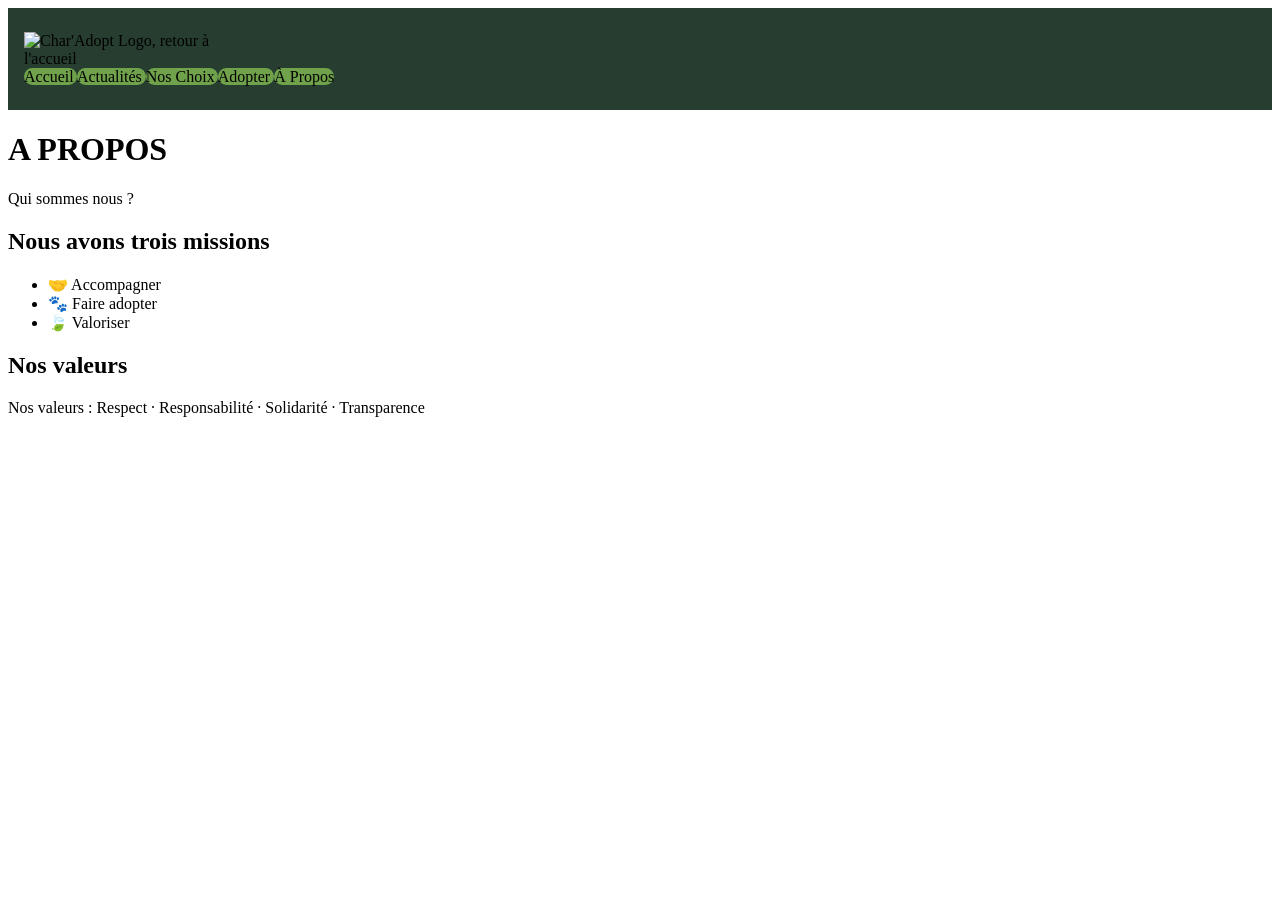
==== a_propos.html @ feaa426f "navchange" ====
<!DOCTYPE html>
<html lang="fr">
<head>
    <meta charset="UTF-8">
    <meta name="viewport" content="width=device-width, initial-scale=1.0">
    <link rel="stylesheet" href="style.css">
    <title>Char’Adopt - A propos</title>
</head>
<body>
    <header>
        <nav class="nav">
            <p>
                <a href="index.html">
                    <img src="images/Green-Logo.png" alt="Char'Adopt Logo, retour à l'accueil"
                        class="logo-responsive"></a>
                <a href="index.html"> Accueil </a>
                <a href="actualite.html"> Actualités </a>
                <a href="Nos-choix.html"> Nos Choix </a>
                <a href="adopter.html"> Adopter </a>
                <a href="a_propos.html"> À Propos </a>
            </p>
        </nav>
    </header>

    <main>
    <hgroup>
        <h1> A PROPOS</h1>
        Qui sommes nous ?
    </hgroup>
    <article>
        <h2>Nous avons trois missions</h2>
        <ul>
            <li>🤝 Accompagner</li>
            <li>🐾 Faire adopter</li>
            <li>🍃 Valoriser</li>
        </ul>
        <h2>Nos valeurs</h2>
        <p>Nos valeurs : Respect · Responsabilité · Solidarité · Transparence</p>
    </article>
    </main>
</body>
</html>
---- style.css ----
.page{
    min-height: 100vh;
    color: rgb(0, 0, 0);
    margin: 0 auto;
    display: grid;
    grid-template-rows: auto 1fr auto;
    grid-template-columns: 1fr;
    grid-template-areas:
        "header"
        "main"
        "footer";
    justify-content: center;
}

header{
    margin: 0 0 0 0;
    background-color: #263D30;    
}

.titre{
    text-align: center;
}

.nav{
    display: flex;
    align-items: center;
    gap: 1.5rem;
    padding: 0.5rem 1rem;
}

.nav a{
    box-sizing: border-box;
    border-radius: 10px;
    box-shadow: 10%;
    background-color: #6fa24a;
}

header .logo-responsive {
    width: clamp(80px, 18vw, 250px);
    height: auto;
    display: block;
}

.Accueil{
    box-sizing: border-box;
    background-color: #E9E5D8;
}

footer{
    background-color: #1f3d2b;
}

.titre_chval{
    text-align: center;
}

.liste{
    margin: 0 auto;
    background-color: #f4f1e7;
    display: flex;
    flex-direction: row;
    gap: 1rem;
    flex-wrap: wrap;
    justify-content: center;
    align-items: center;
    align-content: end;
    box-shadow: black 10px;
}

.carte{
    border: hidden 10px;
    box-sizing: border-box;
    border-radius: 10px;
    background-color: #f4f1e7;
    box-shadow: 20px black;
    width: 25rem;
    height: 25rem;
}

.carte img{
    border-radius: 10px 10px 0px 0px;
    box-shadow: 50px;
    width: 100%;
    height: 15rem;
    object-fit: cover;
}

a:link {
    color: inherit;
    text-decoration: none;
}

a:visited {
    color: inherit;
}

a:hover {
    color: inherit;
    text-decoration: none;
}

a:active {
    color: inherit;
}
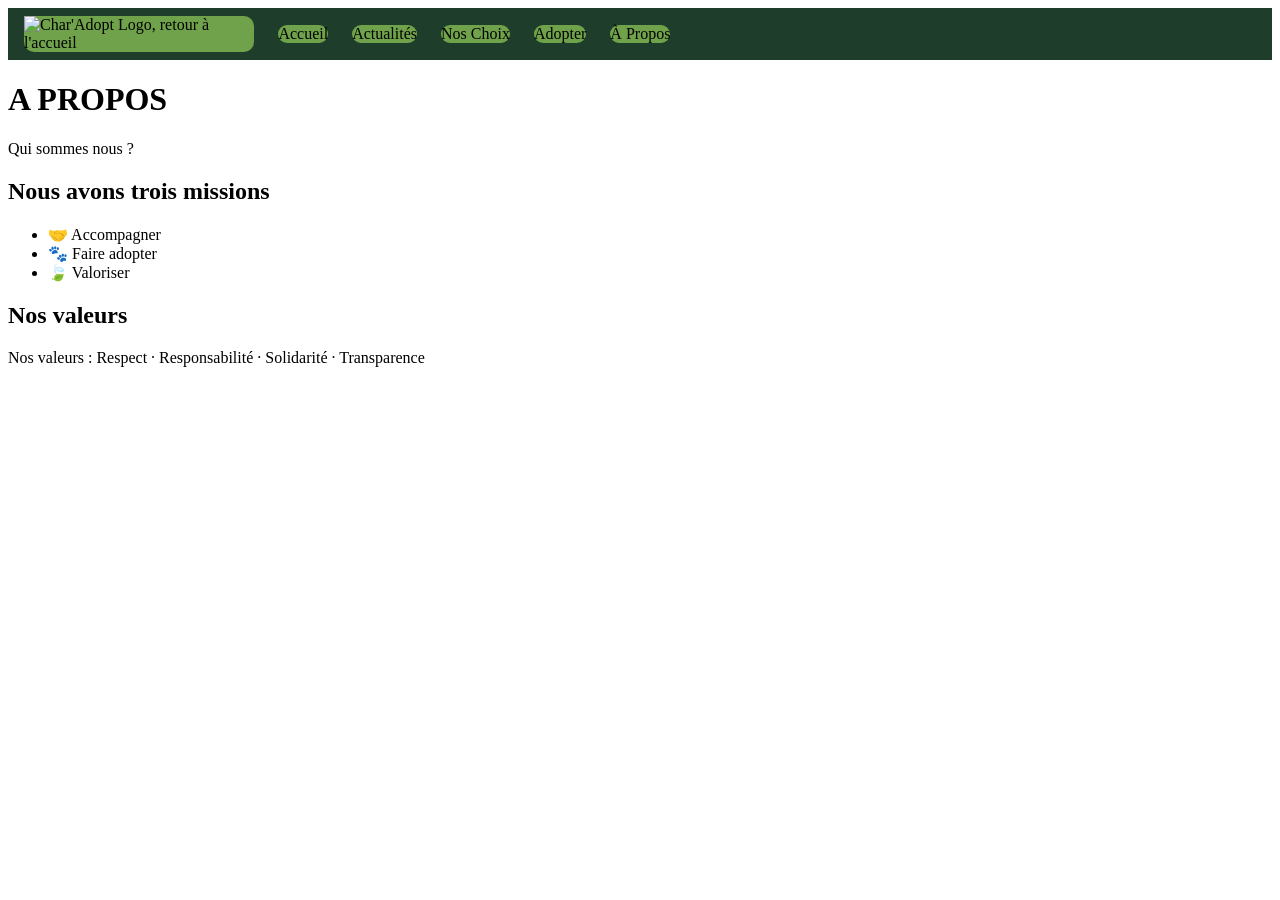
==== commit 76f22a1b: "push" ====
--- a/a_propos.html
+++ b/a_propos.html
@@ -1,42 +1,42 @@
 <!DOCTYPE html>
 <html lang="fr">
+
 <head>
     <meta charset="UTF-8">
     <meta name="viewport" content="width=device-width, initial-scale=1.0">
     <link rel="stylesheet" href="style.css">
     <title>Char’Adopt - A propos</title>
 </head>
+
 <body>
     <header>
         <nav class="nav">
-            <p>
-                <a href="index.html">
-                    <img src="images/Green-Logo.png" alt="Char'Adopt Logo, retour à l'accueil"
-                        class="logo-responsive"></a>
-                <a href="index.html"> Accueil </a>
-                <a href="actualite.html"> Actualités </a>
-                <a href="Nos-choix.html"> Nos Choix </a>
-                <a href="adopter.html"> Adopter </a>
-                <a href="a_propos.html"> À Propos </a>
-            </p>
+            <a href="index.html">
+                <img src="images/Green-Logo.png" alt="Char'Adopt Logo, retour à l'accueil" class="logo-responsive"></a>
+            <a href="index.html"> Accueil </a>
+            <a href="actualite.html"> Actualités </a>
+            <a href="Nos-choix.html"> Nos Choix </a>
+            <a href="adopter.html"> Adopter </a>
+            <a href="a_propos.html"> À Propos </a>
         </nav>
     </header>
 
     <main>
-    <hgroup>
-        <h1> A PROPOS</h1>
-        Qui sommes nous ?
-    </hgroup>
-    <article>
-        <h2>Nous avons trois missions</h2>
-        <ul>
-            <li>🤝 Accompagner</li>
-            <li>🐾 Faire adopter</li>
-            <li>🍃 Valoriser</li>
-        </ul>
-        <h2>Nos valeurs</h2>
-        <p>Nos valeurs : Respect · Responsabilité · Solidarité · Transparence</p>
-    </article>
+        <hgroup>
+            <h1> A PROPOS</h1>
+            Qui sommes nous ?
+        </hgroup>
+        <article>
+            <h2>Nous avons trois missions</h2>
+            <ul>
+                <li>🤝 Accompagner</li>
+                <li>🐾 Faire adopter</li>
+                <li>🍃 Valoriser</li>
+            </ul>
+            <h2>Nos valeurs</h2>
+            <p>Nos valeurs : Respect · Responsabilité · Solidarité · Transparence</p>
+        </article>
     </main>
 </body>
+
 </html>
--- a/style.css
+++ b/style.css
@@ -14,7 +14,7 @@
 
 header{
     margin: 0 0 0 0;
-    background-color: #263D30;    
+    background-color: #1f3d2b;
 }
 
 .titre{
@@ -26,6 +26,7 @@
     align-items: center;
     gap: 1.5rem;
     padding: 0.5rem 1rem;
+<<<<<<< HEAD
 }
 
 .nav a{
@@ -33,6 +34,9 @@
     border-radius: 10px;
     box-shadow: 10%;
     background-color: #6fa24a;
+=======
+    background-color: #1f3d2b;
+>>>>>>> af11ea04bf2e0b934061dd1ef2a208a1240e9eb4
 }
 
 header .logo-responsive {
@@ -56,7 +60,7 @@
 
 .liste{
     margin: 0 auto;
-    background-color: #f4f1e7;
+    background-color: #FFFFFF;
     display: flex;
     flex-direction: row;
     gap: 1rem;
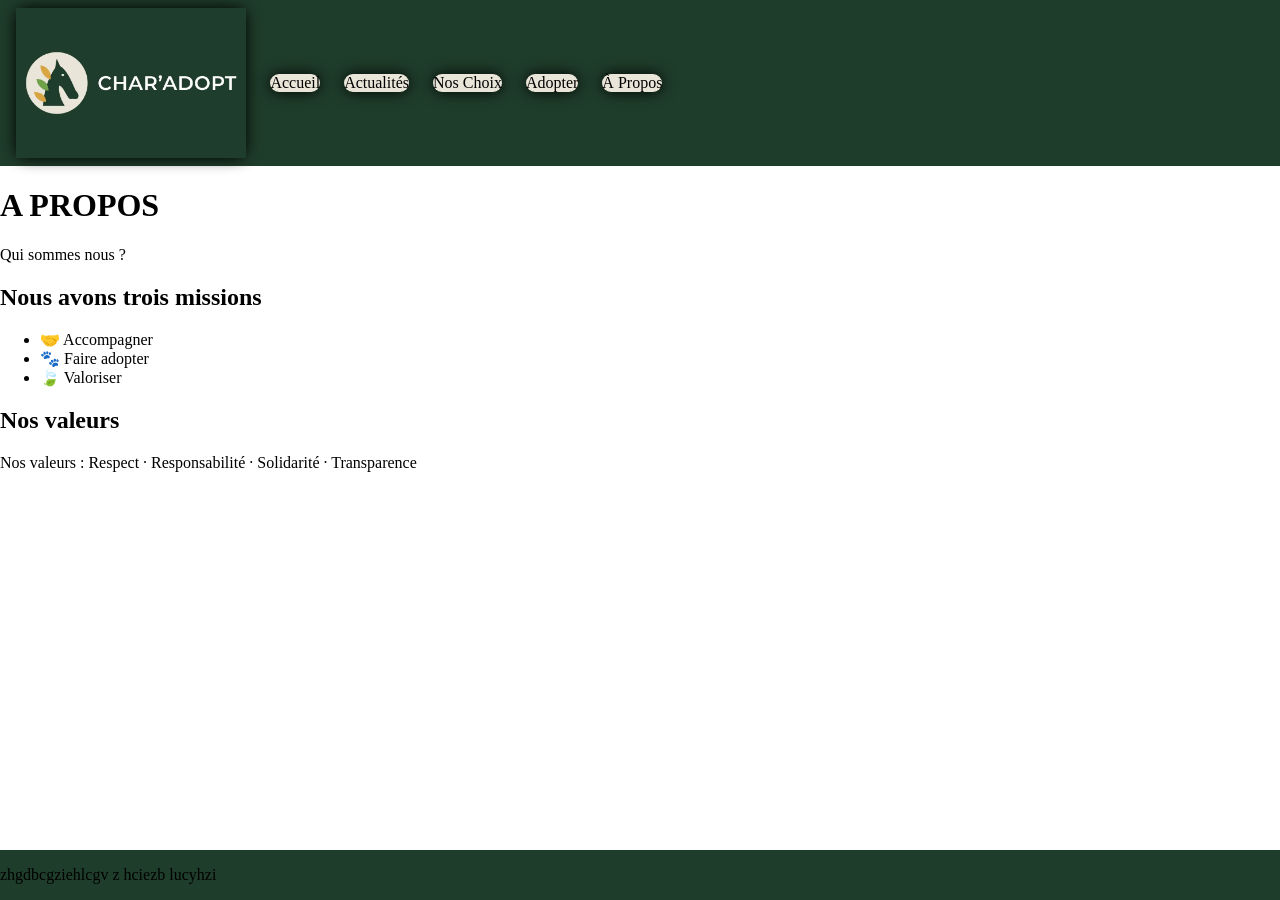
==== commit 83b185e8: "pausemidi" ====
--- a/a_propos.html
+++ b/a_propos.html
@@ -8,11 +8,11 @@
     <title>Char’Adopt - A propos</title>
 </head>
 
-<body>
+<body class="page">
     <header>
         <nav class="nav">
             <a href="index.html">
-                <img src="images/Green-Logo.png" alt="Char'Adopt Logo, retour à l'accueil" class="logo-responsive"></a>
+                <img src="images/Green-Logo.webp" alt="Char'Adopt Logo, retour à l'accueil" class="logo-responsive"></a>
             <a href="index.html"> Accueil </a>
             <a href="actualite.html"> Actualités </a>
             <a href="Nos-choix.html"> Nos Choix </a>
@@ -37,6 +37,8 @@
             <p>Nos valeurs : Respect · Responsabilité · Solidarité · Transparence</p>
         </article>
     </main>
+    <footer>
+        <p>zhgdbcgziehlcgv z    hciezb  lucyhzi </p>
+    </footer>
 </body>
-
 </html>
--- a/style.css
+++ b/style.css
@@ -26,17 +26,13 @@
     align-items: center;
     gap: 1.5rem;
     padding: 0.5rem 1rem;
-<<<<<<< HEAD
 }
 
 .nav a{
     box-sizing: border-box;
     border-radius: 10px;
-    box-shadow: 10%;
-    background-color: #6fa24a;
-=======
-    background-color: #1f3d2b;
->>>>>>> af11ea04bf2e0b934061dd1ef2a208a1240e9eb4
+    box-shadow: 0px 0px 15px;
+    background-color: #E9E5D8;
 }
 
 header .logo-responsive {
@@ -47,7 +43,7 @@
 
 .Accueil{
     box-sizing: border-box;
-    background-color: #E9E5D8;
+    background-color: white;
 }
 
 footer{
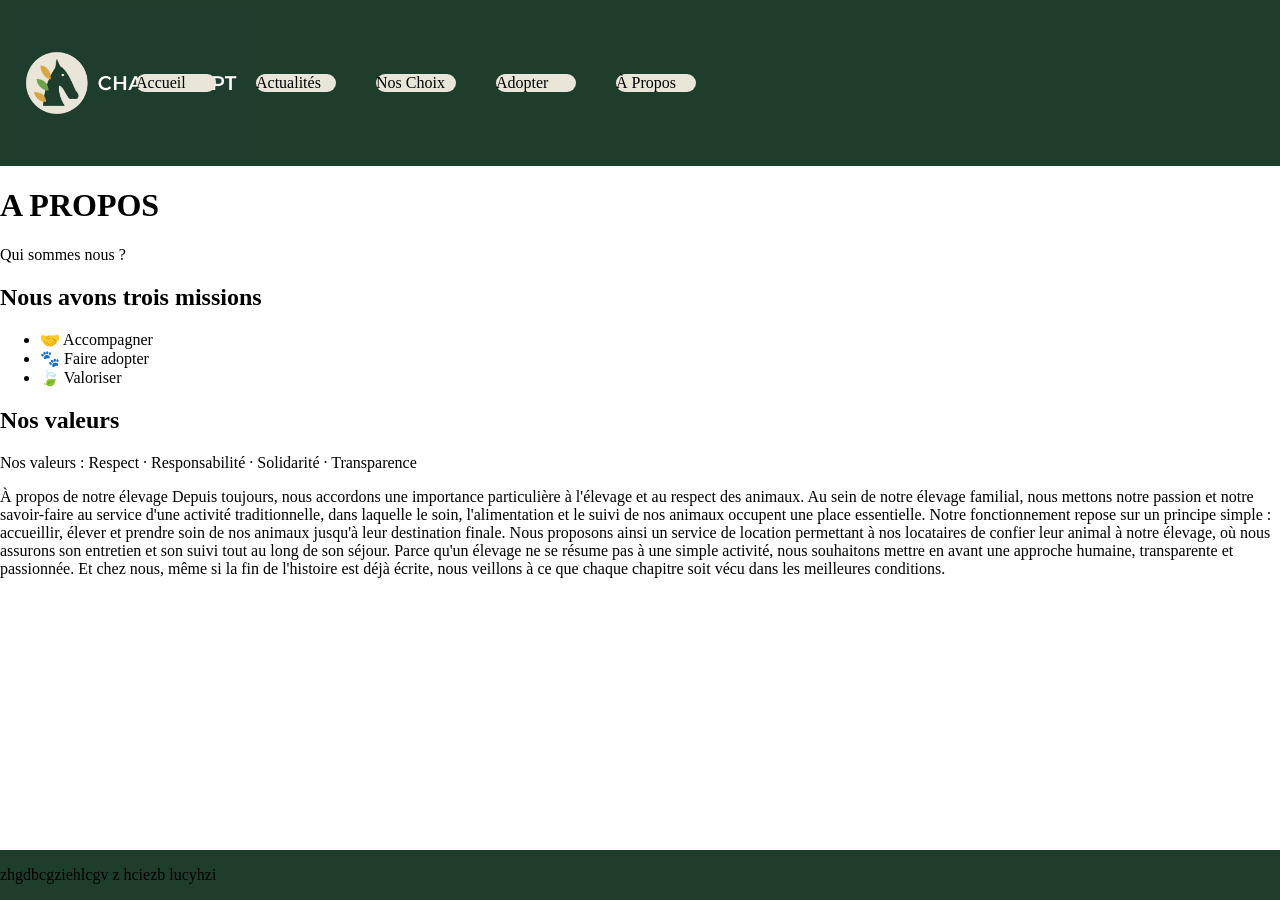
==== commit 9521a5e9: "Demo" ====
--- a/a_propos.html
+++ b/a_propos.html
@@ -35,6 +35,14 @@
             </ul>
             <h2>Nos valeurs</h2>
             <p>Nos valeurs : Respect · Responsabilité · Solidarité · Transparence</p>
+            <p> À propos de notre élevage
+
+Depuis toujours, nous accordons une importance particulière à l'élevage et au respect des animaux. Au sein de notre élevage familial, nous mettons notre passion et notre savoir-faire au service d'une activité traditionnelle, dans laquelle le soin, l'alimentation et le suivi de nos animaux occupent une place essentielle.
+
+Notre fonctionnement repose sur un principe simple : accueillir, élever et prendre soin de nos animaux jusqu'à leur destination finale. Nous proposons ainsi un service de location permettant à nos locataires de confier leur animal à notre élevage, où nous assurons son entretien et son suivi tout au long de son séjour.
+
+Parce qu'un élevage ne se résume pas à une simple activité, nous souhaitons mettre en avant une approche humaine, transparente et passionnée. Et chez nous, même si la fin de l'histoire est déjà écrite, nous veillons à ce que chaque chapitre soit vécu dans les meilleures conditions.</p>
+
         </article>
     </main>
     <footer>
--- a/style.css
+++ b/style.css
@@ -21,18 +21,30 @@
     text-align: center;
 }
 
+.titre-actualité{
+    text-align: left;
+}
+
 .nav{
     display: flex;
     align-items: center;
-    gap: 1.5rem;
+    gap: 2.5rem;
     padding: 0.5rem 1rem;
 }
 
 .nav a{
     box-sizing: border-box;
+    display: flex;
+    justify-content: left;
+    
+    width: 5rem;
     border-radius: 10px;
-    box-shadow: 0px 0px 15px;
     background-color: #E9E5D8;
+}
+
+.logo-link{
+    margin: 1rem;
+    margin-right: 2rem;
 }
 
 header .logo-responsive {
@@ -55,7 +67,8 @@
 }
 
 .liste{
-    margin: 0 auto;
+    margin-bottom: 2.5rem;
+    margin-top: 2.5rem;
     background-color: #FFFFFF;
     display: flex;
     flex-direction: row;
@@ -103,3 +116,16 @@
     color: inherit;
 }
 
+.contact-form {
+width: 60ch;
+margin-inline: auto;
+}
+
+.news {
+    flex-direction: column;
+    gap: .5rem;
+    flex-wrap: wrap;
+    justify-content: center;
+    align-items: center;
+    align-content: center;
+}
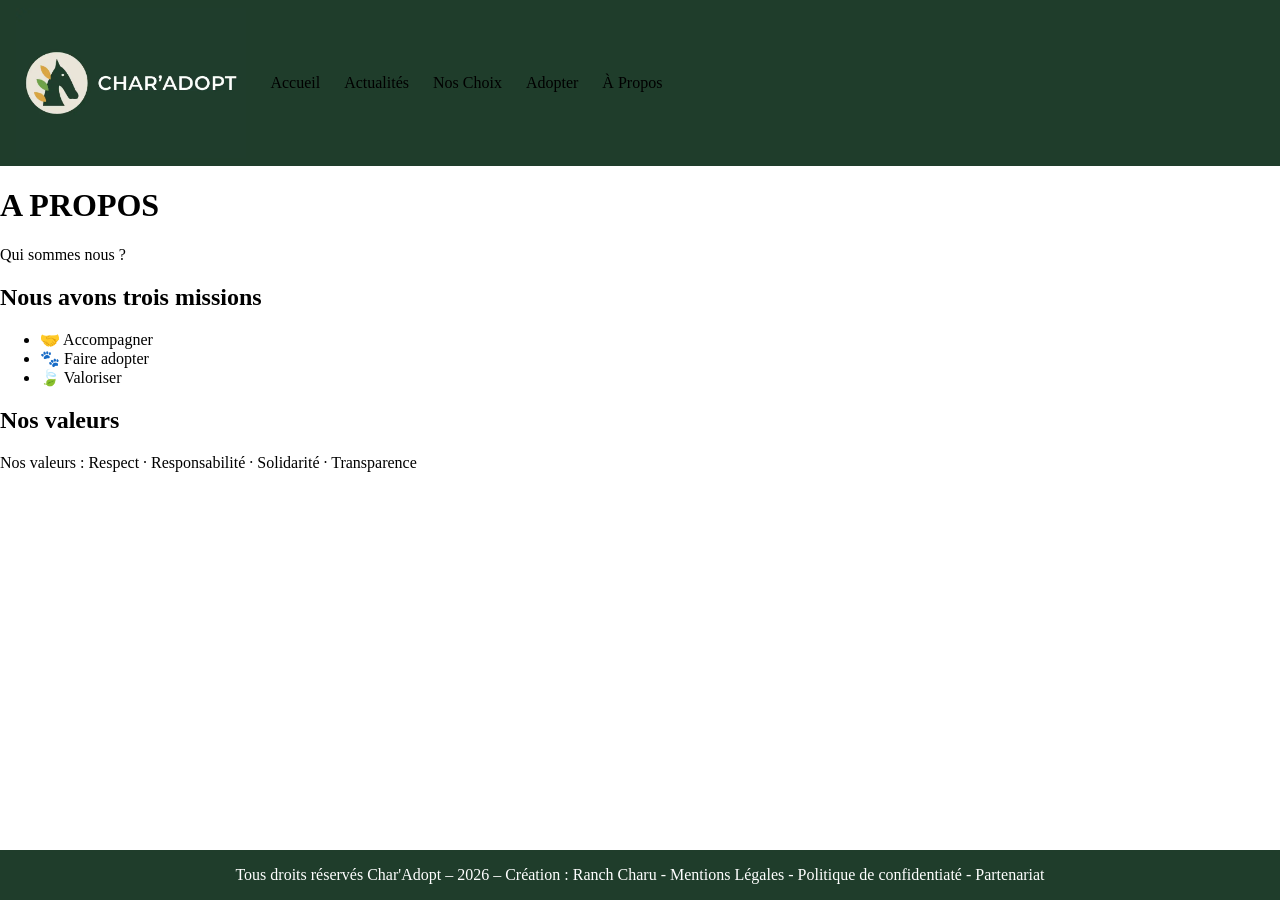
==== commit c2644520: "Large Update: CSS + All Footers + actualité" ====
--- a/a_propos.html
+++ b/a_propos.html
@@ -35,18 +35,10 @@
             </ul>
             <h2>Nos valeurs</h2>
             <p>Nos valeurs : Respect · Responsabilité · Solidarité · Transparence</p>
-            <p> À propos de notre élevage
-
-Depuis toujours, nous accordons une importance particulière à l'élevage et au respect des animaux. Au sein de notre élevage familial, nous mettons notre passion et notre savoir-faire au service d'une activité traditionnelle, dans laquelle le soin, l'alimentation et le suivi de nos animaux occupent une place essentielle.
-
-Notre fonctionnement repose sur un principe simple : accueillir, élever et prendre soin de nos animaux jusqu'à leur destination finale. Nous proposons ainsi un service de location permettant à nos locataires de confier leur animal à notre élevage, où nous assurons son entretien et son suivi tout au long de son séjour.
-
-Parce qu'un élevage ne se résume pas à une simple activité, nous souhaitons mettre en avant une approche humaine, transparente et passionnée. Et chez nous, même si la fin de l'histoire est déjà écrite, nous veillons à ce que chaque chapitre soit vécu dans les meilleures conditions.</p>
-
         </article>
     </main>
     <footer>
-        <p>zhgdbcgziehlcgv z    hciezb  lucyhzi </p>
+        <p>Tous droits réservés Char'Adopt – 2026 – Création : Ranch Charu - Mentions Légales - Politique de confidentiaté - Partenariat</p>
     </footer>
 </body>
 </html>
--- a/style.css
+++ b/style.css
@@ -21,30 +21,35 @@
     text-align: center;
 }
 
-.titre-actualité{
+.titre-actualite{
     text-align: left;
+    background-color: #FFFFFF;
+}
+
+.titre-actualite a{
+    color: black;
+}
+
+.Black-Friday{
+    text-align: center;
+    color: white;
+    background-color: black;
+}
+
+.Black-Friday:hover{
+    color: #D9A441;
 }
 
 .nav{
     display: flex;
     align-items: center;
-    gap: 2.5rem;
+    gap: 1.5rem;
     padding: 0.5rem 1rem;
 }
 
 .nav a{
     box-sizing: border-box;
-    display: flex;
-    justify-content: left;
-    
-    width: 5rem;
-    border-radius: 10px;
-    background-color: #E9E5D8;
-}
-
-.logo-link{
-    margin: 1rem;
-    margin-right: 2rem;
+    color: #FFFFFF;
 }
 
 header .logo-responsive {
@@ -60,6 +65,8 @@
 
 footer{
     background-color: #1f3d2b;
+    color: #FFFFFF;
+    text-align: center;
 }
 
 .titre_chval{
@@ -67,9 +74,8 @@
 }
 
 .liste{
-    margin-bottom: 2.5rem;
-    margin-top: 2.5rem;
-    background-color: #FFFFFF;
+    margin-bottom: 5rem;
+    background-color: #E9E5D8;
     display: flex;
     flex-direction: row;
     gap: 1rem;
@@ -77,7 +83,6 @@
     justify-content: center;
     align-items: center;
     align-content: end;
-    box-shadow: black 10px;
 }
 
 .carte{
@@ -85,13 +90,12 @@
     box-sizing: border-box;
     border-radius: 10px;
     background-color: #f4f1e7;
-    box-shadow: 20px black;
     width: 25rem;
-    height: 25rem;
+    height: 35rem;
 }
 
 .carte img{
-    border-radius: 10px 10px 0px 0px;
+    border-radius: 10px 10px 0 0;
     box-shadow: 50px;
     width: 100%;
     height: 15rem;
@@ -103,12 +107,8 @@
     text-decoration: none;
 }
 
-a:visited {
-    color: inherit;
-}
-
 a:hover {
-    color: inherit;
+    color: #D9A441;
     text-decoration: none;
 }
 
@@ -116,16 +116,3 @@
     color: inherit;
 }
 
-.contact-form {
-width: 60ch;
-margin-inline: auto;
-}
-
-.news {
-    flex-direction: column;
-    gap: .5rem;
-    flex-wrap: wrap;
-    justify-content: center;
-    align-items: center;
-    align-content: center;
-}
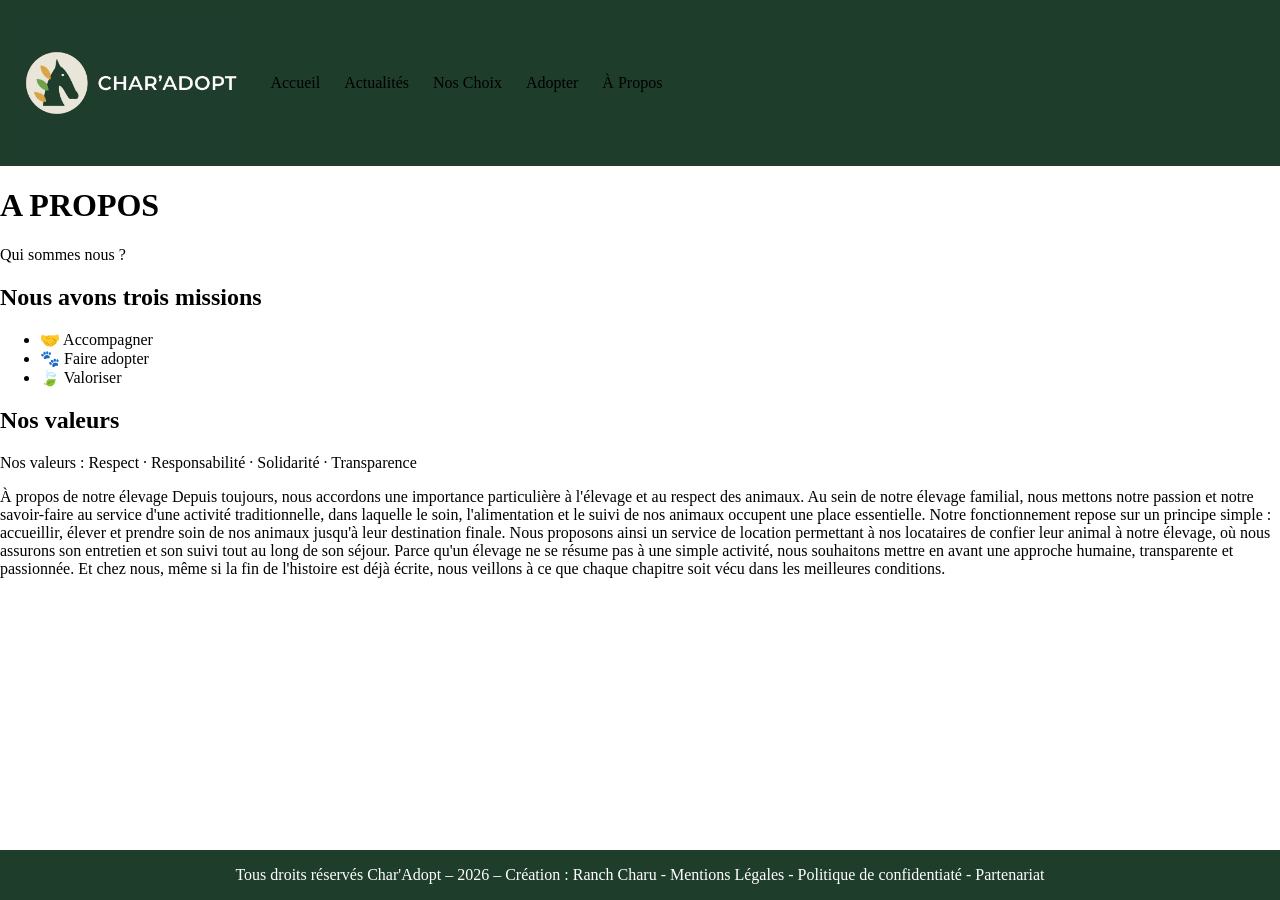
==== commit 153abf3c: "big update, git merge" ====
--- a/a_propos.html
+++ b/a_propos.html
@@ -35,6 +35,14 @@
             </ul>
             <h2>Nos valeurs</h2>
             <p>Nos valeurs : Respect · Responsabilité · Solidarité · Transparence</p>
+            <p> À propos de notre élevage
+
+Depuis toujours, nous accordons une importance particulière à l'élevage et au respect des animaux. Au sein de notre élevage familial, nous mettons notre passion et notre savoir-faire au service d'une activité traditionnelle, dans laquelle le soin, l'alimentation et le suivi de nos animaux occupent une place essentielle.
+
+Notre fonctionnement repose sur un principe simple : accueillir, élever et prendre soin de nos animaux jusqu'à leur destination finale. Nous proposons ainsi un service de location permettant à nos locataires de confier leur animal à notre élevage, où nous assurons son entretien et son suivi tout au long de son séjour.
+
+Parce qu'un élevage ne se résume pas à une simple activité, nous souhaitons mettre en avant une approche humaine, transparente et passionnée. Et chez nous, même si la fin de l'histoire est déjà écrite, nous veillons à ce que chaque chapitre soit vécu dans les meilleures conditions.</p>
+
         </article>
     </main>
     <footer>
--- a/style.css
+++ b/style.css
@@ -50,6 +50,11 @@
 .nav a{
     box-sizing: border-box;
     color: #FFFFFF;
+}
+
+.logo-link{
+    margin: 1rem;
+    margin-right: 2rem;
 }
 
 header .logo-responsive {
@@ -107,6 +112,10 @@
     text-decoration: none;
 }
 
+a:visited {
+    color: inherit;
+}
+
 a:hover {
     color: #D9A441;
     text-decoration: none;
@@ -116,3 +125,16 @@
     color: inherit;
 }
 
+.contact-form {
+width: 60ch;
+margin-inline: auto;
+}
+
+.news {
+    flex-direction: column;
+    gap: .5rem;
+    flex-wrap: wrap;
+    justify-content: center;
+    align-items: center;
+    align-content: center;
+}
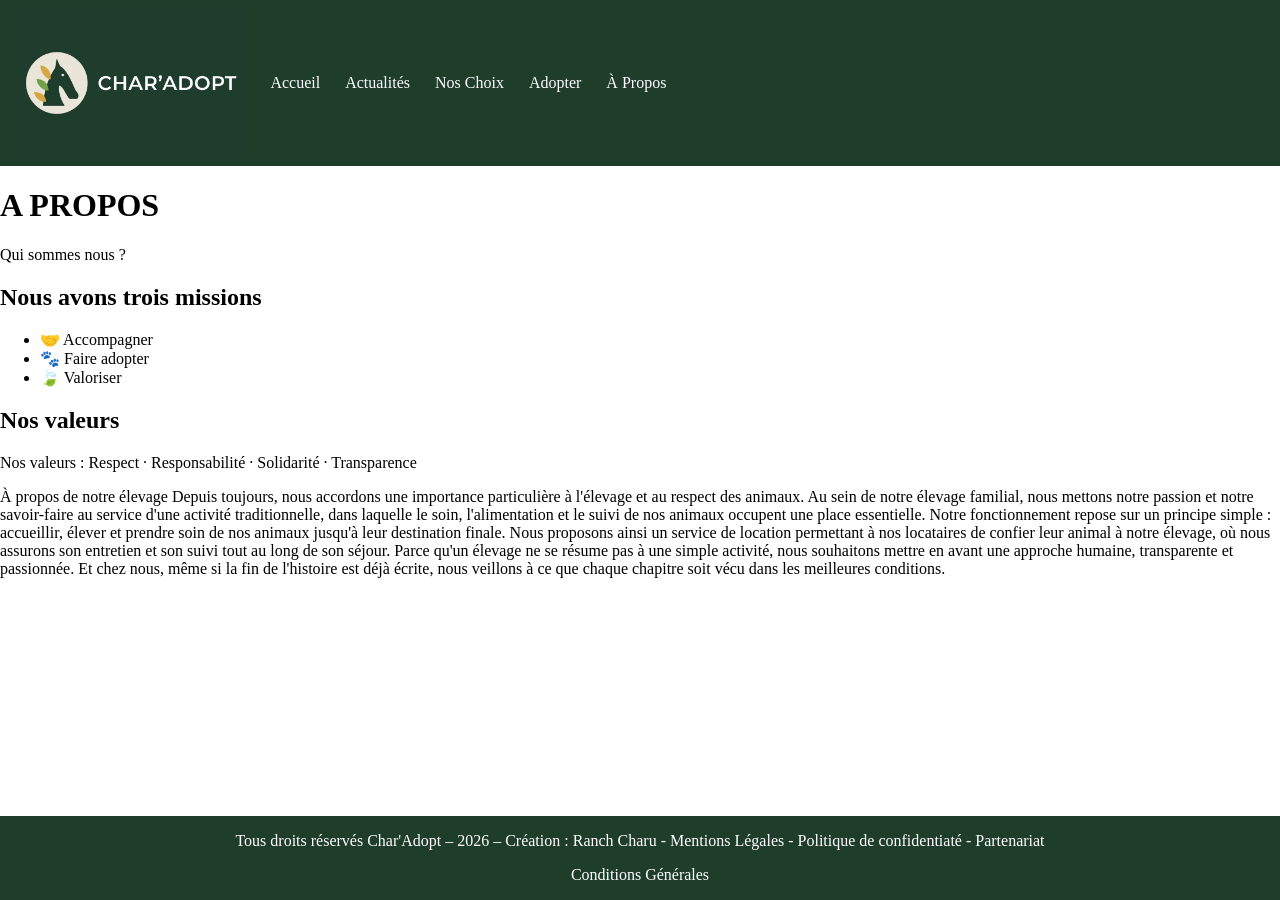
==== commit 8552b944: "mobile_version_V1" ====
--- a/a_propos.html
+++ b/a_propos.html
@@ -11,14 +11,24 @@
 <body class="page">
     <header>
         <nav class="nav">
-            <a href="index.html">
-                <img src="images/Green-Logo.webp" alt="Char'Adopt Logo, retour à l'accueil" class="logo-responsive"></a>
+            <a href="index.html" class="logo">
+                <img src="images/Green-Logo.webp" alt="Char'Adopt Logo, retour à l'accueil" class="logo-responsive">
+            </a>
+                <!-- Bouton téléphone -->
+            <input type="checkbox" id="menu-mobile">
+
+            <label for="menu-mobile" class="burger">
+                ☰
+            </label>
+            
+            <div class="nav-liens">
             <a href="index.html"> Accueil </a>
             <a href="actualite.html"> Actualités </a>
             <a href="Nos-choix.html"> Nos Choix </a>
             <a href="adopter.html"> Adopter </a>
             <a href="a_propos.html"> À Propos </a>
-        </nav>
+            </div>
+        </nav> 
     </header>
 
     <main>
@@ -47,6 +57,9 @@
     </main>
     <footer>
         <p>Tous droits réservés Char'Adopt – 2026 – Création : Ranch Charu - Mentions Légales - Politique de confidentiaté - Partenariat</p>
+        <p>
+            <a href="condition-general.html"> Conditions Générales </a>
+        </p>
     </footer>
 </body>
 </html>
--- a/style.css
+++ b/style.css
@@ -21,12 +21,17 @@
     text-align: center;
 }
 
-.titre-actualite{
+.actualite_page{
+    padding-bottom: rem;
+}
+
+.titre-actualité{
     text-align: left;
     background-color: #FFFFFF;
-}
-
-.titre-actualite a{
+    margin-left: 2rem;
+}
+
+.titre-actualité a{
     color: black;
 }
 
@@ -41,20 +46,82 @@
 }
 
 .nav{
+    color: white;
     display: flex;
     align-items: center;
-    gap: 1.5rem;
+    column-gap: 1.5rem;
+    row-gap: 0.75rem;
     padding: 0.5rem 1rem;
+}
+
+.nav a img {
+    width: clamp(80px, 18vw, 250px);
 }
 
 .nav a{
     box-sizing: border-box;
     color: #FFFFFF;
+    display: flex;
+}
+
+.nav > a{
+    display: flex;
+    justify-content: left;
+}
+
+
+.nav-liens {
+    display: flex;
+    gap: 25px;
+}
+
+/* BOUTON MENU */
+
+.burger {
+    display: none;
+}
+
+#menu-mobile {
+    display: none;
+}
+
+
+/* VERSION TELEPHONE */
+
+@media screen and (max-width: 768px) {
+
+    .nav{
+        display: flex;
+        flex-wrap: wrap;
+        justify-content: space-between;
+        align-items: center;
+    }
+
+    .burger {
+        display: block;
+        color: white;
+        font-size: 30px;
+        cursor: pointer;
+    }
+
+    #menu-mobile:checked ~ .nav-liens {
+        display: flex;
+    }
+    
+    .nav-liens {
+        display: none;
+        flex-direction: column;
+        width: 100%;
+        gap: 20px;
+        padding: 20px 0;
+    }
+
 }
 
 .logo-link{
     margin: 1rem;
     margin-right: 2rem;
+    display: flex;
 }
 
 header .logo-responsive {
@@ -74,37 +141,39 @@
     text-align: center;
 }
 
+
 .titre_chval{
     text-align: center;
 }
 
 .liste{
     margin-bottom: 5rem;
-    background-color: #E9E5D8;
+    background-color: white;
     display: flex;
     flex-direction: row;
     gap: 1rem;
     flex-wrap: wrap;
     justify-content: center;
-    align-items: center;
-    align-content: end;
 }
 
 .carte{
-    border: hidden 10px;
+    display: flex;
+    flex-direction: column;
+    flex-wrap: wrap;
+    border: solid 5px black;
     box-sizing: border-box;
     border-radius: 10px;
     background-color: #f4f1e7;
-    width: 25rem;
-    height: 35rem;
+    width: 25vw;
+    height: 30vw;
 }
 
 .carte img{
-    border-radius: 10px 10px 0 0;
-    box-shadow: 50px;
-    width: 100%;
-    height: 15rem;
-    object-fit: cover;
+    width: 24.4vw;
+    height: 25vh;
+    object-fit: cover;
+    border-radius: 7px;
+    border-bottom: 5px solid black;
 }
 
 a:link {
@@ -112,15 +181,13 @@
     text-decoration: none;
 }
 
-a:visited {
-    color: inherit;
-}
-
 a:hover {
     color: #D9A441;
     text-decoration: none;
 }
 
+
+
 a:active {
     color: inherit;
 }
@@ -130,11 +197,180 @@
 margin-inline: auto;
 }
 
+.actualite {
+    display: flex;
+    flex-direction: column;
+    gap: 0.5rem;
+    align-items: center;
+}
+
 .news {
+    display: flex;
     flex-direction: column;
-    gap: .5rem;
-    flex-wrap: wrap;
-    justify-content: center;
+    gap: 0.2rem;    
+}
+
+.carte-actu{
+    background-color: #E9E5D8;
+    display: flex;
+    flex-direction: row;
+    gap: .1rem;
+    min-width: 768px;
+    max-width: 1000px;
+    height: 300px;
+    width: 1000px;
     align-items: center;
-    align-content: center;
+    border: 5px solid black;
+    border-radius: 11px;
+}
+
+.carte-actu img{
+    width: 20rem;
+    height: 20rem;
+    border-radius: 8px;
+    object-fit: cover;
+    border-right: 5px solid black;
+}
+
+@media screen and (max-width: 768px) {
+    
+    .actualite {
+        display: flex;
+        flex-direction: column;
+        gap: 0.5rem;
+        align-items: center;
+    }   
+
+    .news {
+        display: flex;
+        flex-direction: column;
+        gap: 0.2rem;    
+    }  
+
+    .carte-actu{
+        box-sizing: content-box;
+        background-color: #E9E5D8;
+        display: flex;
+        flex-direction: column;
+        gap: .1rem;
+        height: auto;
+        align-items: center;
+        border: 5px solid black;
+        border-radius: 11px;
+    }
+
+    .carte-actu img{
+        width: 200px;
+        height: auto;
+        border-radius: 8px;
+        object-fit: cover;
+        border-bottom: 5px solid black;
+        border-right: none;
+    }
+}
+
+.adopter {
+    display: grid;
+    grid-template-columns: 1fr 1fr;
+    grid-template-rows: 1fr 1fr;
+    gap: 20px;
+}
+
+.adopter{
+    background-color: #E9E5D8;
+}
+
+.boulonnais{
+    margin: 2.5rem;
+    padding: 1rem;
+    background-color: #E9E5D8;
+    border-radius: 25px;
+    border: solid 5px black;
+}
+.boulonnais img{
+    border-radius: 10px;
+    object-fit: cover;
+}
+
+.ardennais{
+    margin: 2.5rem;
+    padding: 1rem;
+    background-color: #E9E5D8;
+    border-radius: 25px;
+    border: solid 5px black;
+}
+.ardennais img{
+    border-radius: 10px;
+    object-fit: cover;
+}
+
+.comtois{
+    margin: 2.5rem;
+    padding: 1rem;
+    background-color: #E9E5D8;
+    border-radius: 25px;
+    border: solid 5px black;
+}
+.comtois img{
+    border-radius: 10px;
+    object-fit: cover;
+}
+
+.percheron{
+    margin: 2.5rem;
+    padding: 1rem;
+    background-color: #E9E5D8;
+    border-radius: 25px;
+    border: solid 5px black;
+}
+.percheron img{
+    border-radius: 10px;
+    object-fit: cover;
+}
+
+.trait_du_nord{
+    margin: 2.5rem;
+    padding: 1rem;
+    background-color: #E9E5D8;
+    border-radius: 25px;
+    border: solid 5px black;
+}
+.trait_du_nord img{
+    border-radius: 10px;
+    object-fit: cover;
+}
+
+.groupe {
+    background-color: #1f3d2b;
+    border: 1px solid #333;
+    border-radius: 40px;
+    padding: 30px;
+    width: 650px;
+    margin: auto;
+    color: #E9E5D8;
+    font-family: Arial, sans-serif;
+    margin-top: 40px;
+}
+
+.groupe h2 {
+    text-align: center;
+    font-size: 32px;
+    margin-bottom: 25px;
+}
+
+.groupe hr {
+    border: none;
+    border-top: 1px solid #333;
+    margin-bottom: 20px;
+}
+
+.noms {
+    display: grid;
+    grid-template-columns: 1fr 1fr;
+    text-align: center;
+}
+
+.noms p {
+    font-weight: bold;
+    margin: 10px 0;
 }
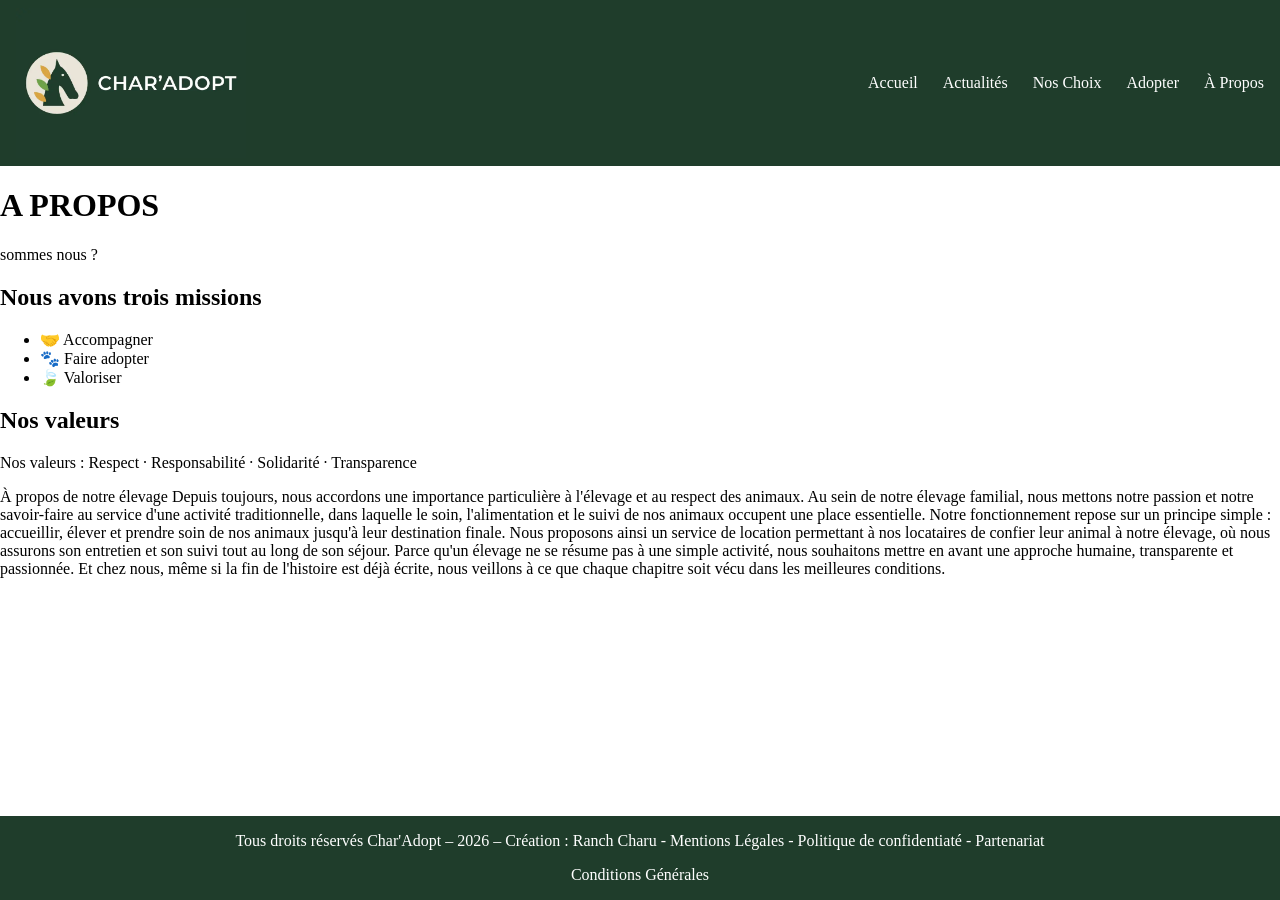
==== commit 2558800e: "correction" ====
--- a/a_propos.html
+++ b/a_propos.html
@@ -34,7 +34,7 @@
     <main>
         <hgroup>
             <h1> A PROPOS</h1>
-            Qui sommes nous ?
+            <p> sommes nous ?</p>
         </hgroup>
         <article>
             <h2>Nous avons trois missions</h2>
--- a/style.css
+++ b/style.css
@@ -17,6 +17,294 @@
     background-color: #1f3d2b;
 }
 
+img{
+    max-width: 100%;
+}
+
+.bande{
+    background-color: #E9E5D8;
+    color: black;
+    padding: 3rem 1.5rem;
+    font-family: system-ui, -apple-system, sans-serif;
+}
+
+.conteneur-stats{
+    max-width: 1100px;
+    margin: 0 auto;
+    display: grid;
+    grid-template-columns: repeat(auto-fit, minmax(200px, 1fr));
+    gap: 2rem;
+    text-align: center;
+}
+
+.accueil-head{
+    margin:0; display:grid;
+    grid-template-columns:1fr 1fr;
+    grid-template-rows:1fr auto auto auto 1fr;
+    background:#1f3d2b; color:#fff; min-height:26rem;
+}
+
+.accueil-head h1{
+    grid-column:1;
+    grid-row:2;
+    padding:0 2rem 0 4rem;
+    font-size:clamp(2rem,4vw,3rem);
+}
+
+.accueil-head h1 span{
+    color:#D9A441;
+}
+
+.accueil-head .intro{
+    grid-column:1;
+    grid-row:3;
+    padding:1.2rem 2rem 1.5rem 4rem;
+    margin:0;
+    line-height:1.6;
+    color:#e9e5d8;
+    max-width:34rem;
+}
+
+.hero-actions{
+    grid-column:1;
+    grid-row:4;
+    padding:0 2rem 0 4rem;
+    display:flex;
+    gap:1rem;
+    flex-wrap:wrap;
+}
+
+.accueil-head img{
+    grid-column: 2;
+    grid-row: 1 / -1;
+    width: 100%;
+    height: 100%;
+    min-width: 0;
+    min-height: 0;
+    contain: size;
+    object-fit: cover;
+    display: block;
+}
+
+.accueil-head .button-adopter, .accueil-head .button-fonctionnement{
+    padding:.75rem 1.4rem;
+    border-radius:999px;
+    font-weight:600;
+    font-size:.9rem;
+}
+
+.accueil-head .button-adopter{
+    background:#D9A441;
+    color:#1f3d2b;
+    border:2px solid #D9A441;
+}
+
+.accueil-head .button-fonctionnement{
+    color:#fff;
+    border:2px solid #fff;
+}
+
+.accueil-head .button-adopter:hover{
+    background:#c8932f;
+    color:#1f3d2b;
+}
+
+.accueil-head .button-fonctionnement:hover{
+    background:#fff;
+    color:#1f3d2b;
+}
+
+.Accueil .bande{
+    padding:2.2rem 1.5rem;
+}
+
+.stat{
+    margin:0;
+}
+
+.stat-chiffre{
+    font-size:1.8rem;
+    color:#1f3d2b;
+}
+
+.chiffre-label{
+    margin:.3rem 0 0;
+    font-size:.8rem;
+    color:#6FA24A;
+}
+
+.Accueil .section{
+    max-width:1100px;
+    margin:0 auto;
+    padding:4rem 1.5rem;
+    text-align:center;
+}
+
+.Accueil .section h2{
+    font-size:1.9rem;
+}
+
+.Accueil .section .intro{
+    color:#6FA24A;
+    margin:.6rem 0 2.5rem;
+}
+
+.grid{
+    display:grid;
+    grid-template-columns: minmax(0,1fr) minmax(0,1fr);
+    gap:1.5rem;
+    text-align:left;
+}
+
+.card{
+    background:#E9E5D8;
+    border-radius:16px;
+    padding:1.6rem;
+}
+
+.card h3{
+    margin:.8rem 0 .5rem;
+    font-size:1.1rem;
+}
+
+.card p{
+    margin:0;
+    font-size:.9rem;
+    line-height:1.5;
+    color:#6FA24A;
+}
+
+.step__n{
+    width:2.2rem;
+    height:2.2rem;
+    border-radius:50%;
+    background:#1f3d2b;
+    color:#D9A441;
+    display:grid;
+    place-items:center;
+    font-weight:700;
+}
+
+blockquote{
+    margin:0;
+    background:#f4f1e7;
+    border-radius:16px;
+    padding:1.5rem;
+    font-style:italic;
+}
+
+blockquote footer{
+    background:none;
+    color:#6FA24A;
+    text-align:left;
+    margin-top:.8rem;
+    padding:0;
+    font-size:.85rem;
+    font-style:normal;
+}
+
+.faq{
+    max-width:700px;
+    margin-inline:auto;
+    text-align:left;
+}
+
+.faq details{
+    background:#f4f1e7;
+    border-radius:12px;
+    padding:1rem 1.2rem;
+    margin-bottom:.7rem;
+}
+
+.faq summary{
+    cursor:pointer;
+    font-weight:600;
+}
+
+.Accueil .cta{
+    background:#1f3d2b;
+    color:#fff;
+    max-width:none;
+}
+
+.btn{
+    display:inline-block;
+    padding:.75rem 1.4rem;
+    border-radius:999px;
+    font-weight:600;
+    margin-top:1rem;
+}
+
+.Accueil .btn--forest{
+    background:#D9A441;
+    color:#1f3d2b;
+}
+
+#menu-mobile,
+.burger{
+    display: none;
+}
+
+.nav-liens{
+    display: flex;
+    align-items: center;
+    column-gap: 1.5rem;
+}
+
+@media (max-width:768px){
+    .accueil-head{ grid-template-columns:minmax(0,1fr); grid-template-rows:none; min-height:0; padding-top:2.5rem; }
+    .accueil-head h1,
+    .accueil-head .intro,
+    .hero-actions{ grid-column:1; grid-row:auto; padding-inline:1.5rem; }
+    .accueil-head .intro{ padding-top:1rem; padding-bottom:1.5rem; max-width:none; }
+    .accueil-head img{ grid-column:1; grid-row:auto; margin-top:2rem; height:16rem; width:100%; }
+
+    .conteneur-stats{ grid-template-columns:repeat(2,minmax(0,1fr)); gap:1.5rem 1rem; }
+    .Accueil .section{ padding:3rem 1.25rem; }
+    .grid{ grid-template-columns:repeat(auto-fit,minmax(min(240px,100%),1fr)); }
+    .burger{ padding:.25rem .5rem; }
+}
+
+/* ===== Petits téléphones (iPhone SE, 365 à 480 px) ===== */
+@media (max-width:480px){
+    .accueil-head h1{ font-size:1.7rem; }
+    .accueil-head .intro{ font-size:.95rem; }
+
+    .hero-actions{ flex-direction:column; gap:.75rem; }
+    .accueil-head .button-adopter,
+    .accueil-head .button-fonctionnement{ text-align:center; padding:.85rem 1rem; }  /* grande zone tactile */
+    .accueil-head img{ height:13rem; }
+
+    .Accueil .bande{ padding:1.8rem 1rem; }
+    .stat-chiffre{ font-size:1.5rem; }
+    .chiffre-label{ font-size:.75rem; }
+
+    .Accueil .section{ padding:2.5rem 1rem; }
+    .Accueil .section h2{ font-size:1.5rem; }
+    .Accueil .section .intro{ margin-bottom:1.5rem; }
+    .card{ padding:1.2rem; }
+
+    footer{ padding:1rem; font-size:.8rem; }
+}
+
+.nav{
+    display: flex;
+    flex-wrap: wrap;
+    justify-content: space-between;
+    align-items: center;
+}
+
+.burger {
+    display: block;
+    color: white;
+    font-size: 30px;
+    cursor: pointer;
+}
+
+#menu-mobile:checked ~ .nav-liens {
+    display: flex;
+}
+
 .titre{
     text-align: center;
 }
@@ -45,6 +333,7 @@
     color: #D9A441;
 }
 
+/* menu de navigation*/
 .nav{
     color: white;
     display: flex;
@@ -117,6 +406,7 @@
     }
 
 }
+/* fin menu de navigation*/
 
 .logo-link{
     margin: 1rem;
@@ -198,39 +488,38 @@
 }
 
 .actualite {
-    display: flex;
-    flex-direction: column;
-    gap: 0.5rem;
-    align-items: center;
-}
-
-.news {
-    display: flex;
-    flex-direction: column;
-    gap: 0.2rem;    
-}
-
-.carte-actu{
-    background-color: #E9E5D8;
-    display: flex;
-    flex-direction: row;
-    gap: .1rem;
-    min-width: 768px;
-    max-width: 1000px;
-    height: 300px;
-    width: 1000px;
-    align-items: center;
-    border: 5px solid black;
-    border-radius: 11px;
-}
-
-.carte-actu img{
-    width: 20rem;
-    height: 20rem;
-    border-radius: 8px;
-    object-fit: cover;
-    border-right: 5px solid black;
-}
+        display: flex;
+        flex-direction: column;
+        gap: 0.5rem;
+        align-items: center;
+    }   
+
+    .news {
+        display: flex;
+        flex-direction: column;
+        gap: 0.2rem;    
+    }  
+
+    .carte-actu{
+        box-sizing: content-box;
+        background-color: #E9E5D8;
+        display: flex;
+        flex-direction: row;
+        gap: .1rem;
+        height: auto;
+        align-items: center;
+        border: 5px solid black;
+        border-radius: 11px;
+    }
+
+    .carte-actu img{
+        width: 200px;
+        height: auto;
+        border-radius: 8px;
+        object-fit: cover;
+        border-bottom: 5px solid black;
+        border-right: none;
+    }
 
 @media screen and (max-width: 768px) {
     
